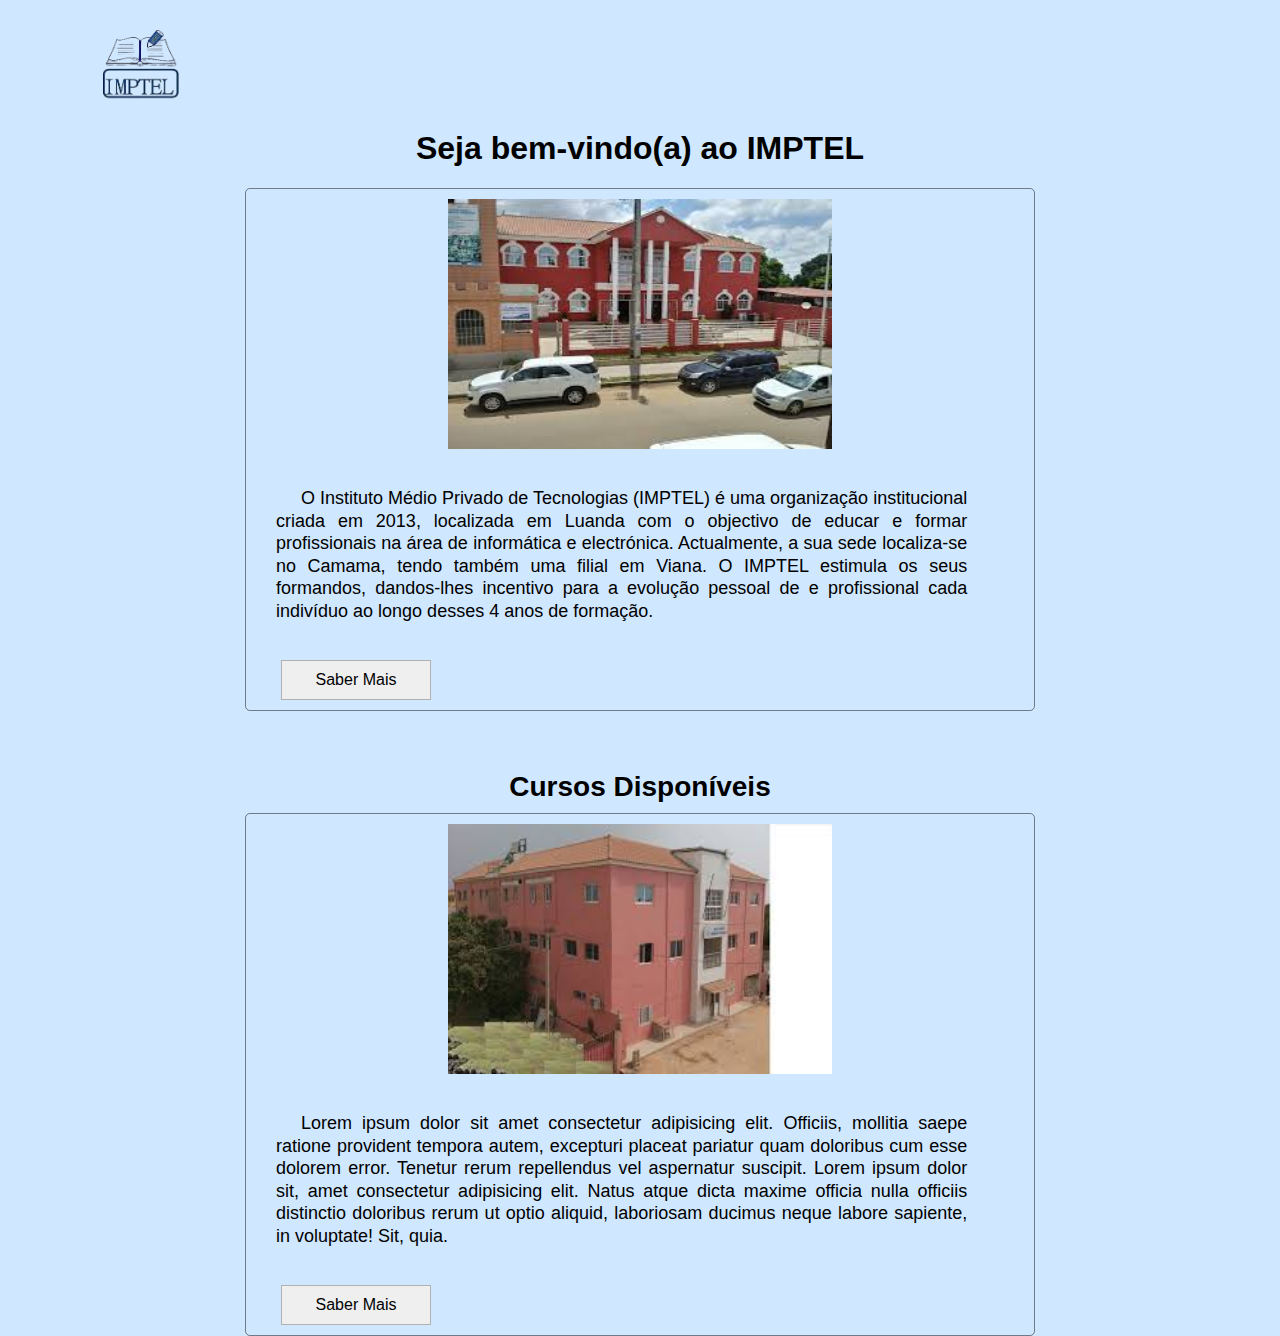
==== IMPTEL/index.html @ 4077733c "Add files via upload" ====
<!DOCTYPE html>
<html lang="pt">
<head>
    <meta charset="UTF-8">
    <meta name="viewport" content="width=device-width, initial-scale=1.0">
    <title>Imptel</title>
    <link rel="stylesheet" href="public/css/home.css">
    <link rel="stylesheet" href="public/css/media_queries.css">
</head>
<body onresize="mudarTela()">
    <div>
        <header>
            <div class="imagens">
                <img src="public/assets/logo_imptel.png" alt="Logo do IMPTEL" class="logo">

                <img src="public/assets/icons8-cardápio.svg" alt="" class="menu">
            </div>

            <h1 class="welcome">Seja bem-vindo(a) ao IMPTEL</h1>

            <div class="hidden navBar">
                <nav class="nav">
                    <a href="index.html" class="btn">Home</a>
                    <a href="public/html/minha_conta.html" class="btn">Minha conta</a>
                    <a href="#" class="btn">Sobre nós</a>
                    <a href="#" class="btn">Notícias</a>
                    <a href="#" class="btn">Contacte-nos</a>
                </nav>
            </div>
        </header>
    </div>

    <main>
        <div class="container">
            <img src="public/assets/images.jpeg" alt="Imagem do IMPTEL" class="img">
            <p class="text">
                O Instituto Médio Privado de Tecnologias (IMPTEL) é uma organização institucional criada em 2013, localizada em Luanda com o objectivo de educar e formar profissionais na área de informática e electrónica.
                Actualmente, a sua sede localiza-se no Camama, tendo também uma filial em Viana.
                O IMPTEL estimula os seus formandos, dandos-lhes incentivo para a evolução pessoal de e profissional cada indivíduo ao longo desses 4 anos de formação.
            </p>

            <button class="btn-saber-mais">Saber Mais</button>
        </div>

        <h1 class="titulo">Cursos Disponíveis</h1>

        <div class="container">

            <img src="public/assets/images (1).jpeg" alt="Imagem do curso" class="img">

            <p class="text">Lorem ipsum dolor sit amet consectetur adipisicing elit. Officiis, mollitia saepe ratione provident tempora autem, excepturi placeat pariatur quam doloribus cum esse dolorem error. Tenetur rerum repellendus vel aspernatur suscipit.
            Lorem ipsum dolor sit, amet consectetur adipisicing elit. Natus atque dicta maxime officia nulla officiis distinctio doloribus rerum ut optio aliquid, laboriosam ducimus neque labore sapiente, in voluptate! Sit, quia.
            </p>

            <button class="btn-saber-mais">Saber Mais</button>

        </div>

            <script>
                let menu=document.querySelector('.menu')
                let navBar=document.querySelector('.navBar')
                let i=0
                menu.addEventListener('click',()=>{
                    navBar.classList.toggle('hidden')
                    
                    if(i==0){
                        menu.setAttribute('src','public/assets/cancelar(1).png')
                        menu.style.height='30px'
                        menu.style.width='30px'
                        menu.style.padding='25px 0px 0px 0px'
                        i=1
                    }
                    
                    else{
                        menu.setAttribute('src','public/assets/icons8-cardápio.svg')
                        i=0
                    }
                })

                function mudarTela(){
                    if(window.innerWidth<768){
                        navBar.classList.add('hidden')
                        menu.setAttribute('src','public/assets/icons8-cardápio.svg')
                        i=0
                    }

                    else{
                        navBar.classList.add('hidden')
                    }
                }
            </script>
        </div>
    </main>
</body>
</html>
---- IMPTEL/public/css/home.css ----
@charset "UTF-8";

body{
    background-color: #cfe7ff;
    padding: 0;
    margin: 0;
    overflow-x: hidden;
}

.imagens{
    display: flex;
    justify-content: space-between;
    margin: 30px 15px;
    width: 90%;
}

.logo{
    width: 90px;
    height: 70px;
}

.menu{
   margin-right: 25px;
   padding-top: 10px;
   cursor: pointer;
}

.welcome{
    text-align: center;
    font-family: Arial, Helvetica, sans-serif;
    margin-top: 20px;
    font-size: 20px;
}

.navBar{
    position: relative;
}

.nav{
    width: 97vw;
    position: absolute;
    top: -70px;
    display: flex;
    flex-direction: column;
    background-color: white;
    transition: transform 3s;
    animation: mover-direita 3s;
}

.btn{
    width: 90%;
    text-align: center;
    text-decoration: none;
    border-radius: 5px;
    margin: 8px;
    padding: 10px;
    color: black;
    font-size: 16px;
    font-family: Arial, Helvetica, sans-serif;
    background-color: white;
}

.container{
    margin: 40px auto 0 auto;
    border: 1px solid rgba(0, 0, 0, 0.466);
    border-radius: 5px;
    padding: 10px;
    width: 89%;
    display: block;
}

.img{
   margin: auto;
   display: block;
   width: 60%;
}

.text{
    text-align: justify;
    max-width: 95%;
    padding: 10px;
    text-indent: 25px;
    line-height: 22.5px;
    font-family: sans-serif;
}

.btn-saber-mais{
    width: 100px;
    padding: 6px;
    font-size: 14px;
    border: 1px solid rgba(0, 0, 0, 0.26);
}

.btn-saber-mais:hover{
    cursor: pointer;
    background-color: #cfe7ff;
    border: 1px solid rgba(0, 0, 0, 0.26);
}

.titulo{
    text-align: center;
    font-family: Arial, Helvetica, sans-serif;
    font-size: 24px;
    margin-top:40px;
    margin-bottom: -30px;
}

.hidden{
   display: none;
}

@keyframes mover-direita {
    from{
        transform: translateX(100%); 
    }   
    
    to{
        transform: translateX(0); 
    }
}
---- IMPTEL/public/css/media_queries.css ----
@charset "UTF-8";

/*A versão do style.css (página css principal) é para os telefones Galaxy Z fold 5 e para outros celulares e alguns tablets*/

 /*Tablets*/
 @media screen and (min-width: 768px)  {
    
.imagens{
    width: 90%;
    margin: 30px 35px;
    
 }

 .menu{
    visibility: hidden;
    opacity: 0;
 }

 .welcome{
    font-size: 28px;
 }

 .navBar{
   position: none;
}

 .nav{
    display: flex;
    transform: translateX(0);
    flex-direction: row;
    justify-content: center;
    gap: 5px;
    margin-bottom: 20px;
    width: 100%;
    background-color: #cfe7ff;
 }

 .btn{
    border: 1px solid black;
    background-color: white;
    color: black;
    text-decoration: none;
    width:80px;
    height: 20px;
    font-size: 13px;
    align-content: center;
    text-align: center;
    border-radius: 5px;
}
 
 .container{
    width: 80%;
    margin: auto;
    display: block;
 }

 .img{
    height: 250px;
    width: 50%;
 }
 
 .text{
    max-width: 90%;
    font-size: 18px;
    padding: 20px;
 } 

 .btn-saber-mais{
    width: 150px;
    padding: 10px;
    font-size: 16px;
    border: 1px solid rgba(0, 0, 0, 0.26);
    margin-left: 25px;
}

.titulo{
    text-align: center;
    font-family: Arial, Helvetica, sans-serif;
    font-size: 28px;
    margin-top:60px;
    margin-bottom: 10px;
}
 }

 /*Telas maiores*/
 
 @media screen and (min-width: 1000px)  {
    
.imagens{
    width: 30%;
    margin: 30px 35px;
    justify-content: space-around;
 }

 .menu{
    opacity: 0;
    visibility: hidden;
 }

 .welcome{
    font-size: 2em;
 }
 
 .nav{
   display: flex;
   flex-direction: row;
   justify-content: center;
   gap: 20px;
   margin-bottom: 20px;
   width: 100%;
   background-color: #cfe7ff;
}

.btn{
   border: 1px solid black;
   background-color: white;
   color: black;
   text-decoration: none;
   width: 100px;
   height: 25px;
   align-content: center;
   text-align: center;
   border-radius: 5px;
   font-size: 16px;
}

 .container{
    width: 60%;
    margin: auto;
    display: block;
 }


 .img{
    height: 250px;
    width: 50%;
 }
 
 .text{
     max-width: 90%;
     font-size: 18px;
     padding: 20px;
 } 

 .btn-saber-mais{
    width: 150px;
    padding: 10px;
    font-size: 16px;
    border: 1px solid rgba(0, 0, 0, 0.26);
    margin-left: 25px;
}
 }
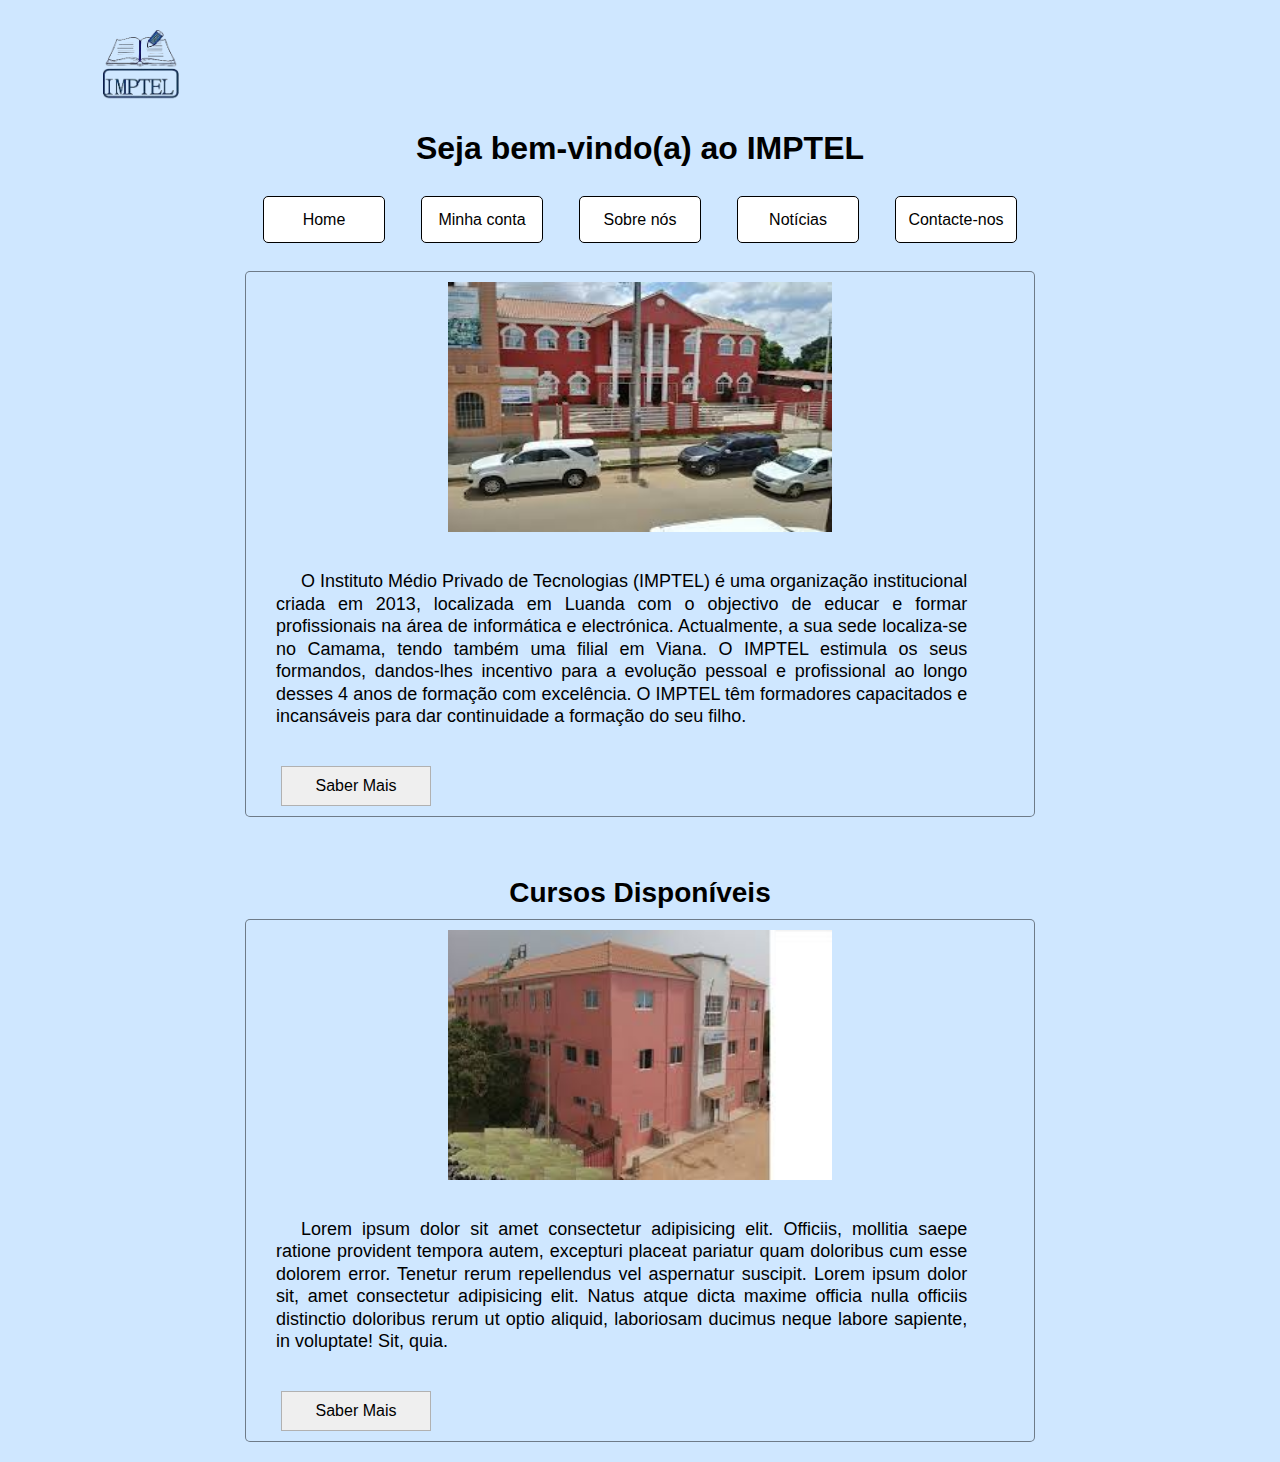
==== commit 4d52d421: "Criação das páginas html e os arquivos .js" ====
--- a/IMPTEL/index.html
+++ b/IMPTEL/index.html
@@ -22,9 +22,9 @@
                 <nav class="nav">
                     <a href="index.html" class="btn">Home</a>
                     <a href="public/html/minha_conta.html" class="btn">Minha conta</a>
-                    <a href="#" class="btn">Sobre nós</a>
-                    <a href="#" class="btn">Notícias</a>
-                    <a href="#" class="btn">Contacte-nos</a>
+                    <a href="public/html/sobre_nos.html" class="btn">Sobre nós</a>
+                    <a href="public/html/noticias.html" class="btn">Notícias</a>
+                    <a href="public/html/contactos.html" class="btn">Contacte-nos</a>
                 </nav>
             </div>
         </header>
@@ -36,7 +36,8 @@
             <p class="text">
                 O Instituto Médio Privado de Tecnologias (IMPTEL) é uma organização institucional criada em 2013, localizada em Luanda com o objectivo de educar e formar profissionais na área de informática e electrónica.
                 Actualmente, a sua sede localiza-se no Camama, tendo também uma filial em Viana.
-                O IMPTEL estimula os seus formandos, dandos-lhes incentivo para a evolução pessoal de e profissional cada indivíduo ao longo desses 4 anos de formação.
+                O IMPTEL estimula os seus formandos, dandos-lhes incentivo para a evolução pessoal e profissional ao longo desses 4 anos de formação com excelência. 
+                O IMPTEL têm formadores capacitados e incansáveis para dar continuidade a formação do seu filho.
             </p>
 
             <button class="btn-saber-mais">Saber Mais</button>
@@ -55,41 +56,9 @@
             <button class="btn-saber-mais">Saber Mais</button>
 
         </div>
+    </main>
 
-            <script>
-                let menu=document.querySelector('.menu')
-                let navBar=document.querySelector('.navBar')
-                let i=0
-                menu.addEventListener('click',()=>{
-                    navBar.classList.toggle('hidden')
-                    
-                    if(i==0){
-                        menu.setAttribute('src','public/assets/cancelar(1).png')
-                        menu.style.height='30px'
-                        menu.style.width='30px'
-                        menu.style.padding='25px 0px 0px 0px'
-                        i=1
-                    }
-                    
-                    else{
-                        menu.setAttribute('src','public/assets/icons8-cardápio.svg')
-                        i=0
-                    }
-                })
 
-                function mudarTela(){
-                    if(window.innerWidth<768){
-                        navBar.classList.add('hidden')
-                        menu.setAttribute('src','public/assets/icons8-cardápio.svg')
-                        i=0
-                    }
-
-                    else{
-                        navBar.classList.add('hidden')
-                    }
-                }
-            </script>
-        </div>
-    </main>
+    <script src="public/js/index.js"></script>
 </body>
 </html>--- a/IMPTEL/public/css/home.css
+++ b/IMPTEL/public/css/home.css
@@ -43,8 +43,8 @@
     display: flex;
     flex-direction: column;
     background-color: white;
-    transition: transform 3s;
-    animation: mover-direita 3s;
+    transition: transform 1.5s;
+    animation: mover-direita 1s;
 }
 
 .btn{
@@ -61,12 +61,13 @@
 }
 
 .container{
-    margin: 40px auto 0 auto;
+    margin: 40px auto 40px auto;
     border: 1px solid rgba(0, 0, 0, 0.466);
     border-radius: 5px;
     padding: 10px;
     width: 89%;
     display: block;
+    background-color: #cfe7ff;
 }
 
 .img{
@@ -93,7 +94,7 @@
 
 .btn-saber-mais:hover{
     cursor: pointer;
-    background-color: #cfe7ff;
+    background-color: #fff;
     border: 1px solid rgba(0, 0, 0, 0.26);
 }
 
--- a/IMPTEL/public/css/media_queries.css
+++ b/IMPTEL/public/css/media_queries.css
@@ -21,18 +21,21 @@
  }
 
  .navBar{
-   position: none;
+   position: relative;
 }
 
  .nav{
     display: flex;
-    transform: translateX(0);
     flex-direction: row;
     justify-content: center;
     gap: 5px;
+    margin-top: 10px;
     margin-bottom: 20px;
     width: 100%;
     background-color: #cfe7ff;
+    animation: none;
+    position: relative;
+    top: 0;    
  }
 
  .btn{
@@ -52,6 +55,7 @@
     width: 80%;
     margin: auto;
     display: block;
+    margin-bottom: 20px;
  }
 
  .img{
@@ -79,6 +83,10 @@
     font-size: 28px;
     margin-top:60px;
     margin-bottom: 10px;
+}
+
+.hidden{
+   display: block;
 }
  }
 
@@ -128,6 +136,7 @@
     width: 60%;
     margin: auto;
     display: block;
+    margin-bottom: 20px;
  }
 
 
